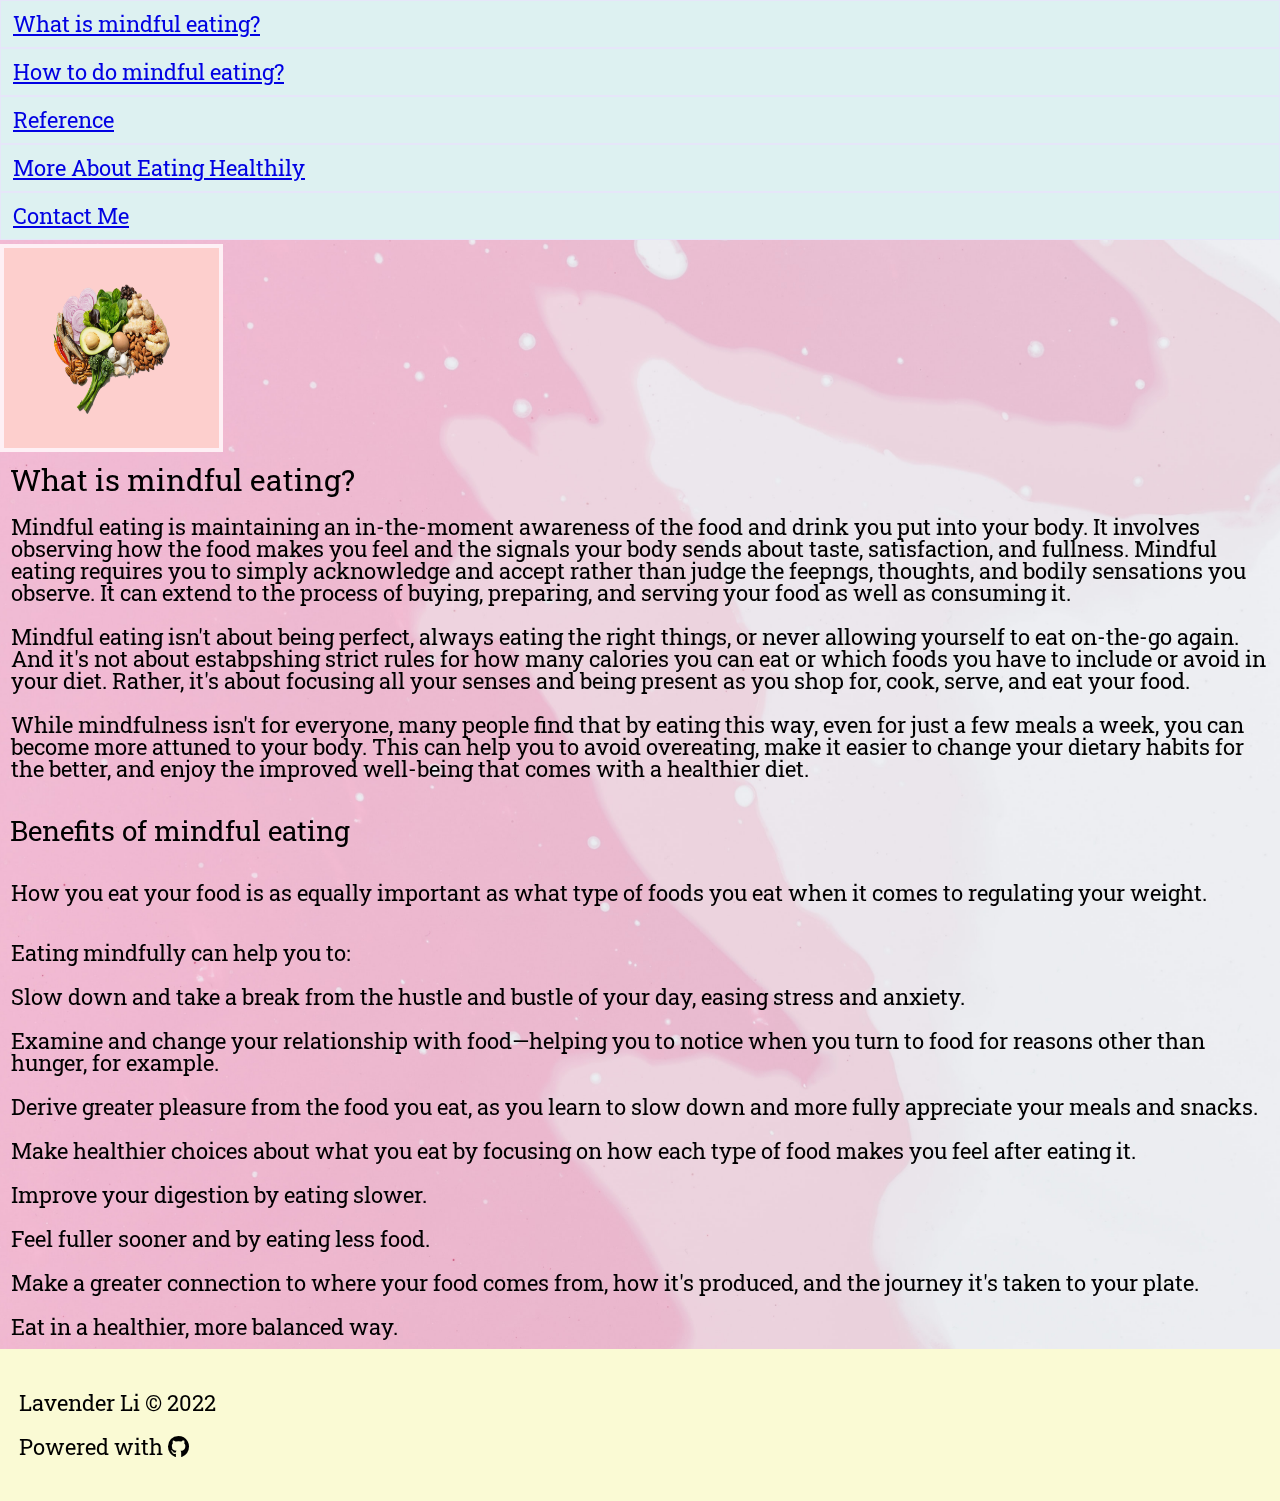
==== index.html @ c0e1af07 "1st version without contact form, extra credit, analytics" ====
<!DOCTYPE html>
<!-- You do not need to make any changes to this file, but
	you should still review the tags to make sure that you
	are famipar with them. -->

<html lang="en">
<!-- All of the meta data for the page belongs in the header tag -->

<head>
	<meta charset="UTF-8">
	<meta name="viewport" content="width=device-width, initial-scale=1.0">
	<!-- pnk to the favicon image -->
	<link rel="icon" href="images/dish.png">
	<!-- pnk to the reset file -->
	<link rel="stylesheet" href="css/html5reset.css">
	<link rel="stylesheet" href="css/style.css">
	<link href='https://fonts.googleapis.com/css?family=Roboto Slab' rel='stylesheet'>
	<link rel="stylesheet" href="https://cdnjs.cloudflare.com/ajax/libs/font-awesome/6.1.1/css/all.min.css">
	<title>Mindful Eating</title>
</head>

<body>
	<header>
		<nav>
			<ul>
				<!-- Since I am on the index file I added class = action to the pnk to index. -->
				<li><a href="index.html">What is mindful eating?</a></li>
				<li><a href="exercise.html">How to do mindful eating?</a></li>
				<li><a href="reference.html">Reference</a></li>
				<li><a href="about.html">More About Eating Healthily</a></li>
				<li><a href="form.html">Contact Me</a></li>
			</ul>
		</nav>
	</header>
	<main>
		<img class='cover-img' src='images/main.png'
			alt='fruits and vegetables in the shape of a brain with pink background'>
		<h1 class='Definition'>What is mindful eating?</h1>
		<p>Mindful eating is maintaining an in-the-moment awareness of the food and drink you put into your body. It
			involves observing how the food makes you feel and the signals your body sends about taste, satisfaction,
			and fullness. Mindful eating requires you to simply acknowledge and accept rather than judge the feepngs,
			thoughts, and bodily sensations you observe. It can extend to the process of buying, preparing, and serving
			your food as well as consuming it.</p>
		<p>Mindful eating isn't about being perfect, always eating the right things, or never allowing yourself to eat
			on-the-go again. And it's not about estabpshing strict rules for how many calories you can eat or which
			foods you have to include or avoid in your diet. Rather, it's about focusing all your senses and being
			present as you shop for, cook, serve, and eat your food.</p>
		<p>While mindfulness isn't for everyone, many people find that by eating this way, even for just a few meals a
			week, you can become more attuned to your body. This can help you to avoid overeating, make it easier to
			change your dietary habits for the better, and enjoy the improved well-being that comes with a healthier
			diet.</p>
		<br>
		<h2 class='benefits'>Benefits of mindful eating</h2>
		<br>
		<p>How you eat your food is as equally important as what type of foods you eat when it comes to regulating your
			weight. </p>
		<br>
		<p>Eating mindfully can help you to:</p>
		<p>Slow down and take a break from the hustle and bustle of your day, easing stress and anxiety.</p>
		<p>Examine and change your relationship with food—helping you to notice when you turn to food for reasons other
			than hunger, for example.</p>
		<p>Derive greater pleasure from the food you eat, as you learn to slow down and more fully appreciate your meals
			and snacks.</p>
		<p>Make healthier choices about what you eat by focusing on how each type of food makes you feel after eating
			it.</p>
		<p>Improve your digestion by eating slower.</p>
		<p>Feel fuller sooner and by eating less food.</p>
		<p>Make a greater connection to where your food comes from, how it's produced, and the journey it's taken to
			your plate.</p>
		<p>Eat in a healthier, more balanced way.</p>

	</main>
	<!-- Footer is a sematic tag page that aids readability -->
	<footer>
		<p>Lavender Li &copy; 2022</p>
		<p>Powered with <i class="fab fa-github"></i></p>
	</footer>
</body>

</html>
---- css/style.css ----
html {
	background-image: url(../images/pink-background.jpg);
	filter: grayscale(5%);
	background-position: center;
	background-size: cover;
	background-repeat: no-repeat;
	-webkit-background-size: cover;
	-moz-background-size: cover;
	-o-background-size: cover;
	background-size: cover;
}

/* @media screen and (max-width: 1024px) { /* Specific to this particular image */
/*
  img.bg {
    left: 50%;
    margin-left: -512px; // 50%
  }
}
*/

h1 {
    font-size: 30px;
    margin: 10px;
    font-family: 'Roboto Slab', sans-serif;
    /* padding: 1.8em; */
}

h2 {
    font-size: 28px;
    margin: 10px;
    font-family: 'Roboto Slab', sans-serif;
    
}

h3 {
    font-size: 26px;
     margin: 10px;
    font-family: 'Roboto Slab', sans-serif;
    padding: 1em 1em 1em 0.5em;
}

p {
    font-size: 22px;
    font-family: 'Roboto Slab', sans-serif;
    padding: 0.5em;
}

a {
    font-size: 22px;
    font-family: 'Roboto Slab', sans-serif;
}

li {
    font-size: 20px;
    font-family: 'Roboto Slab', sans-serif;
}

nav li {
    background-color: rgb(220, 241, 241);
    font-family: 'Roboto Slab', sans-serif;
    padding: 12px;
    border: 1px solid lavender;
}

.current-page {
    background-color: rgb(220, 241, 241);
    font-weight: bold;
    border: 1px solid lavender;
}

footer {
    background-color: lightgoldenrodyellow;
    padding: 32px 8px;
}

/* Add style to your images focusing on the box model. */

.gallery {
    box-sizing: border-box;
}

img {
    display: inline-block;
    border: 4px solid lavenderblush;
    height: 200px;
    margin-top: 4px;
    padding: 30px auto;
    text-align: center;
    width: 215px;
}

@media screen and (prefers-reduced-motion: no-preference) { 
	.cover-img {
		animation: drop-in 2000ms;
		an
	}
	@keyframes drop-in {
		from {
		  transform:
			rotate(-30deg) translateY(-100%);
			opacity: 0;
		}
		to {
		  transform:
			rotate(0deg) translateY(0%);
			opacity: 1;
		}
	}
}

ul {
    list-style-type: circle;
}

/* Add a hover style to your images */

img:hover {
    border: dashed lightblue;
}

img:nth-child(3n+0):hover {
    border: dashed purple;
}

.current-page a {
    color: pink;
}

input {
    width: 100%;
    padding: 12px 20px;
    margin: 8px 0;
    display: inline-block;
    border: 1px solid #ccc;
    box-sizing: border-box;
}

input[type=submit] {
    background-color: #38803C;
    color: white;
    padding: 14px 20px;
    margin: 8px 0;
    border: none;
    cursor: pointer;
    width: 100%;
}

form {
    text-align: center;
    line-height: 30px;
    height: 80%;
    overflow: auto;
}

label {
    font-size: 18px;
    font-family: 'Yantramanav', sans-serif;
    margin: 2em 2em 2em 2em;
}

@media only screen and (max-width: 900px) {
	html {
		background-image: url(../images/pink-background.jpg);
		filter: grayscale(5%);
		background-position: center;
		background-size: cover;
		background-repeat: no-repeat;
		-webkit-background-size: cover;
		-moz-background-size: cover;
		-o-background-size: cover;
		background-size: cover;
	}
	
}
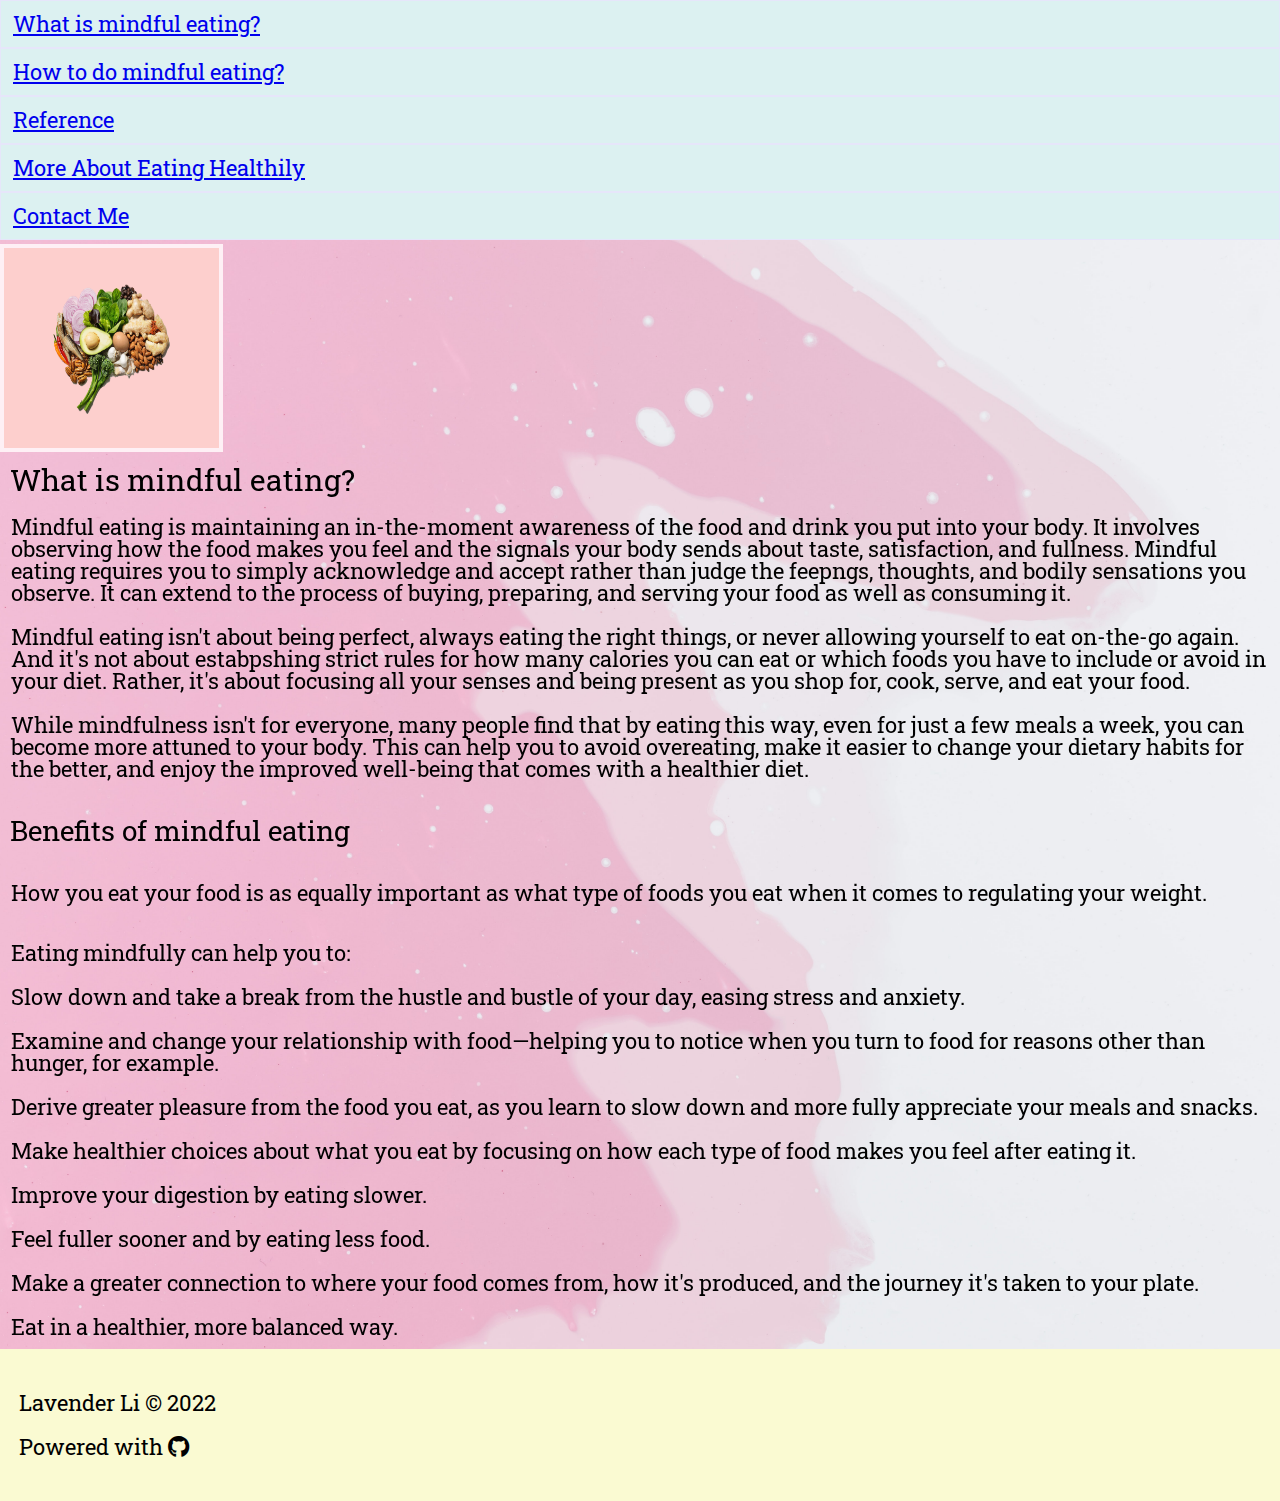
==== commit e35a907c: "add google analytics" ====
--- a/index.html
+++ b/index.html
@@ -16,6 +16,15 @@
 	<link rel="stylesheet" href="css/style.css">
 	<link href='https://fonts.googleapis.com/css?family=Roboto Slab' rel='stylesheet'>
 	<link rel="stylesheet" href="https://cdnjs.cloudflare.com/ajax/libs/font-awesome/6.1.1/css/all.min.css">
+	<!-- Global site tag (gtag.js) - Google Analytics -->
+	<script async src="https://www.googletagmanager.com/gtag/js?id=G-8NJPXPBWB9"></script>
+	<script>
+	  window.dataLayer = window.dataLayer || [];
+	  function gtag(){dataLayer.push(arguments);}
+	  gtag('js', new Date());
+	
+	  gtag('config', 'G-8NJPXPBWB9');
+	</script>
 	<title>Mindful Eating</title>
 </head>
 
--- a/css/style.css
+++ b/css/style.css
@@ -1,4 +1,4 @@
-html {
+main {
 	background-image: url(../images/pink-background.jpg);
 	filter: grayscale(5%);
 	background-position: center;
@@ -21,21 +21,21 @@
 
 h1 {
     font-size: 30px;
-    margin: 10px;
+    padding: 10px;
     font-family: 'Roboto Slab', sans-serif;
     /* padding: 1.8em; */
 }
 
 h2 {
     font-size: 28px;
-    margin: 10px;
+    padding: 10px;
     font-family: 'Roboto Slab', sans-serif;
     
 }
 
 h3 {
     font-size: 26px;
-     margin: 10px;
+    padding: 10px;
     font-family: 'Roboto Slab', sans-serif;
     padding: 1em 1em 1em 0.5em;
 }
@@ -127,40 +127,127 @@
     color: pink;
 }
 
-input {
-    width: 100%;
-    padding: 12px 20px;
-    margin: 8px 0;
-    display: inline-block;
-    border: 1px solid #ccc;
-    box-sizing: border-box;
-}
-
-input[type=submit] {
-    background-color: #38803C;
-    color: white;
-    padding: 14px 20px;
-    margin: 8px 0;
-    border: none;
-    cursor: pointer;
-    width: 100%;
-}
-
-form {
-    text-align: center;
-    line-height: 30px;
-    height: 80%;
-    overflow: auto;
-}
-
-label {
-    font-size: 18px;
-    font-family: 'Yantramanav', sans-serif;
-    margin: 2em 2em 2em 2em;
-}
+/* Form Style */
+
+.form-page {
+	background-image: none;
+	background-color: #FFC0CB;
+}
+
+#title-Tag-Line {
+  font-size: 20px;
+}
+
+/* form animation starts */
+.form {
+  background: #fff;
+  box-shadow: 0 30px 60px 0 rgba(90, 116, 148, 0.4);
+  border-radius: 5px;
+  max-width: 480px;
+  margin-left: auto;
+  margin-right: auto;
+  padding-top: 5px;
+  padding-bottom: 5px;
+  left: 0;
+  right: 0;
+  position: absolute;
+  border-top: 5px solid #0e3721;
+  animation: bounce 1.5s infinite;
+}
+::-webkit-input-placeholder {
+  font-size: 1.3em;
+}
+
+.title{
+  display: block;
+  font-family: 'Roboto Slab', sans-serif;
+  margin: 10px auto 5px;
+  width: 300px;
+}
+.termsConditions{
+  margin: 0 auto 5px 80px;
+}
+
+.pageTitle{
+  font-size: 2em;
+  font-weight: bold;
+}
+.secondaryTitle{
+  color: grey;
+}
+
+.name {
+  background-color: #ebebeb;
+  color: white;
+}
+.name:hover {
+  border-bottom: 5px solid #0e3721;
+  height: 30px;
+  width: 380px;
+  transition: ease 0.5s;
+}
+
+.email {
+  background-color: #ebebeb;
+  height: 2em;
+}
+
+.email:hover {
+  border-bottom: 5px solid #0e3721;
+  height: 30px;
+  width: 380px;
+  transition: ease 0.5s;
+}
+
+.message {
+  background-color: #ebebeb;
+  overflow: hidden;
+  height: 10rem;
+}
+
+.message:hover {
+  border-bottom: 5px solid #0e3721;
+  height: 12em;
+  width: 380px;
+  transition: ease 0.5s;
+}
+
+.formEntry {
+  display: block;
+  margin: 30px auto;
+  /* min-width: 300px; */
+  padding: 10px;
+  border-radius: 2px;
+  border: none;
+  transition: all 0.5s ease 0s;
+}
+
+.submit {
+  width: 200px;
+  color: white;
+  background-color: #0e3721;
+  font-size: 20px;
+}
+
+.submit:hover {
+  box-shadow: 15px 15px 15px 5px rgba(78, 72, 77, 0.219);
+  transform: translateY(-3px);
+  width: 300px;
+  border-top: 5px solid #0e3750;
+  border-radius: 0%;
+}
+
+@keyframes bounce {
+  0% {
+    tranform: translate(0, 4px);
+  }
+  50% {
+    transform: translate(0, 8px);
+  }
+} 
 
 @media only screen and (max-width: 900px) {
-	html {
+	main {
 		background-image: url(../images/pink-background.jpg);
 		filter: grayscale(5%);
 		background-position: center;
@@ -171,5 +258,14 @@
 		-o-background-size: cover;
 		background-size: cover;
 	}
+	.formEntry {
+	  display: block;
+	  margin: 30px auto;
+/* 	  min-width: 300px; */
+	  padding: 10px;
+	  border-radius: 2px;
+	  border: none;
+	  transition: all 0.5s ease 0s;
+	}
 	
 }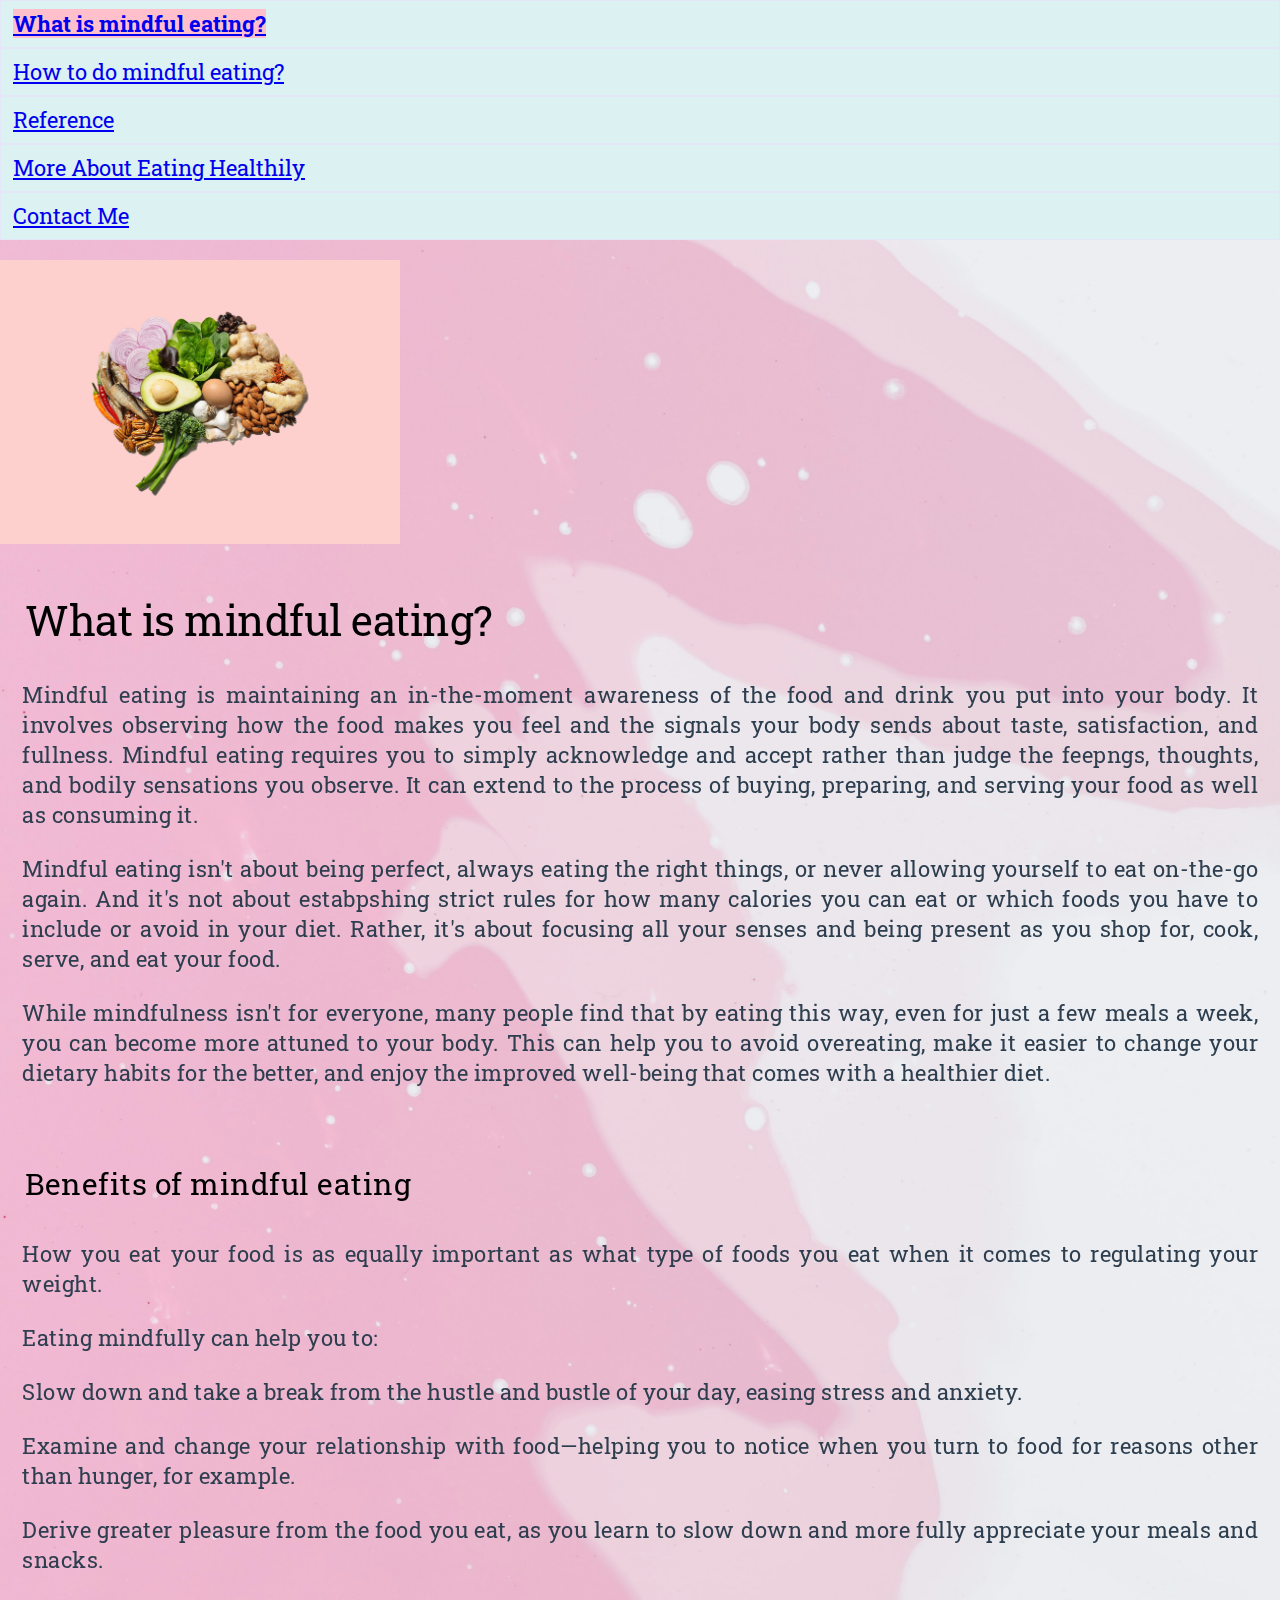
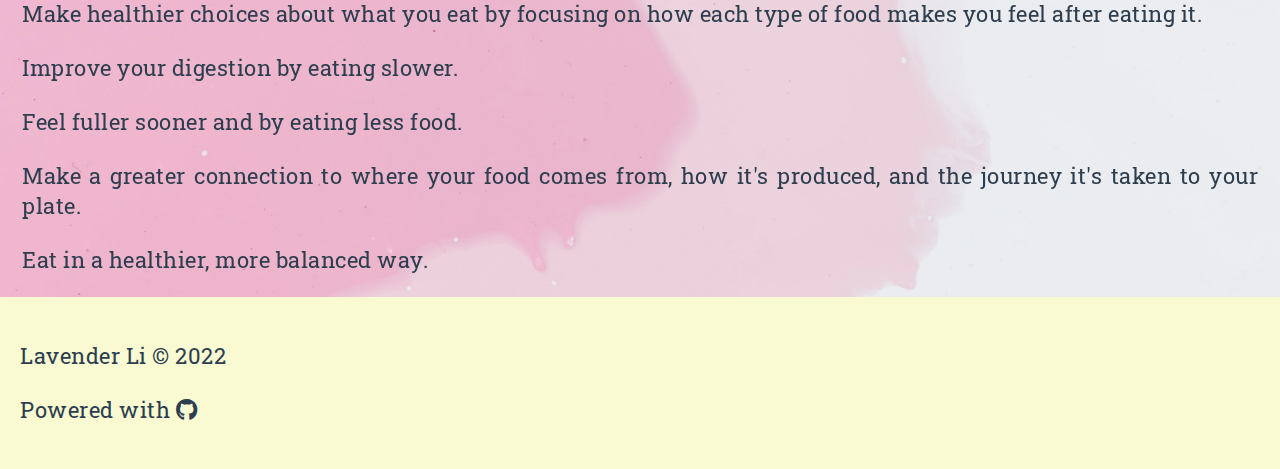
==== commit 08a91a99: "add challenge, fix comments" ====
--- a/index.html
+++ b/index.html
@@ -7,6 +7,15 @@
 <!-- All of the meta data for the page belongs in the header tag -->
 
 <head>
+	<!-- Global site tag (gtag.js) - Google Analytics -->
+	<script async src="https://www.googletagmanager.com/gtag/js?id=G-8NJPXPBWB9"></script>
+	<script>
+	  window.dataLayer = window.dataLayer || [];
+	  function gtag(){dataLayer.push(arguments);}
+	  gtag('js', new Date());
+	
+	  gtag('config', 'G-8NJPXPBWB9');
+	</script>
 	<meta charset="UTF-8">
 	<meta name="viewport" content="width=device-width, initial-scale=1.0">
 	<!-- pnk to the favicon image -->
@@ -16,15 +25,6 @@
 	<link rel="stylesheet" href="css/style.css">
 	<link href='https://fonts.googleapis.com/css?family=Roboto Slab' rel='stylesheet'>
 	<link rel="stylesheet" href="https://cdnjs.cloudflare.com/ajax/libs/font-awesome/6.1.1/css/all.min.css">
-	<!-- Global site tag (gtag.js) - Google Analytics -->
-	<script async src="https://www.googletagmanager.com/gtag/js?id=G-8NJPXPBWB9"></script>
-	<script>
-	  window.dataLayer = window.dataLayer || [];
-	  function gtag(){dataLayer.push(arguments);}
-	  gtag('js', new Date());
-	
-	  gtag('config', 'G-8NJPXPBWB9');
-	</script>
 	<title>Mindful Eating</title>
 </head>
 
@@ -33,7 +33,7 @@
 		<nav>
 			<ul>
 				<!-- Since I am on the index file I added class = action to the pnk to index. -->
-				<li><a href="index.html">What is mindful eating?</a></li>
+				<li><a href="index.html" class="current-page">What is mindful eating?</a></li>
 				<li><a href="exercise.html">How to do mindful eating?</a></li>
 				<li><a href="reference.html">Reference</a></li>
 				<li><a href="about.html">More About Eating Healthily</a></li>
@@ -42,8 +42,11 @@
 		</nav>
 	</header>
 	<main>
+		<div class="cover">
 		<img class='cover-img' src='images/main.png'
 			alt='fruits and vegetables in the shape of a brain with pink background'>
+			</div>
+			<div class="text">
 		<h1 class='Definition'>What is mindful eating?</h1>
 		<p>Mindful eating is maintaining an in-the-moment awareness of the food and drink you put into your body. It
 			involves observing how the food makes you feel and the signals your body sends about taste, satisfaction,
@@ -58,12 +61,9 @@
 			week, you can become more attuned to your body. This can help you to avoid overeating, make it easier to
 			change your dietary habits for the better, and enjoy the improved well-being that comes with a healthier
 			diet.</p>
-		<br>
 		<h2 class='benefits'>Benefits of mindful eating</h2>
-		<br>
 		<p>How you eat your food is as equally important as what type of foods you eat when it comes to regulating your
 			weight. </p>
-		<br>
 		<p>Eating mindfully can help you to:</p>
 		<p>Slow down and take a break from the hustle and bustle of your day, easing stress and anxiety.</p>
 		<p>Examine and change your relationship with food—helping you to notice when you turn to food for reasons other
@@ -77,7 +77,7 @@
 		<p>Make a greater connection to where your food comes from, how it's produced, and the journey it's taken to
 			your plate.</p>
 		<p>Eat in a healthier, more balanced way.</p>
-
+</div>
 	</main>
 	<!-- Footer is a sematic tag page that aids readability -->
 	<footer>
--- a/css/style.css
+++ b/css/style.css
@@ -10,40 +10,49 @@
 	background-size: cover;
 }
 
-/* @media screen and (max-width: 1024px) { /* Specific to this particular image */
-/*
-  img.bg {
-    left: 50%;
-    margin-left: -512px; // 50%
-  }
-}
-*/
-
 h1 {
+    font-size: 42px;
+	line-height: 1.1;
+	font-weight: 400;
+    padding: 2.5rem 12px 0rem 15px;
+    font-family: 'Roboto Slab', sans-serif;
+    letter-spacing: -.5px;
+	margin-bottom: 1.5rem;
+	word-break: break-word;
+}
+
+h2 {
     font-size: 30px;
-    padding: 10px;
-    font-family: 'Roboto Slab', sans-serif;
-    /* padding: 1.8em; */
-}
-
-h2 {
-    font-size: 28px;
-    padding: 10px;
-    font-family: 'Roboto Slab', sans-serif;
-    
+    padding: 5px 12px 12px 15px;
+    font-family: 'Roboto Slab', sans-serif;
+    margin: 4rem 0 1rem;
+	letter-spacing: .5px;
 }
 
 h3 {
-    font-size: 26px;
-    padding: 10px;
-    font-family: 'Roboto Slab', sans-serif;
-    padding: 1em 1em 1em 0.5em;
+    font-size: 25px;
+    padding: 5px 12px 20px 5px;
+	margin: 2rem 0 1rem;
+	letter-spacing: .5px;
+    font-family: 'Roboto Slab', sans-serif;
 }
 
 p {
     font-size: 22px;
     font-family: 'Roboto Slab', sans-serif;
-    padding: 0.5em;
+    padding: 12px;
+	color: #2c3e50;
+	line-height: 30px;
+	text-align: justify;
+	letter-spacing: 0.5px;
+}
+
+strong, b {
+    font-weight: 700;
+}
+
+em {
+	font-style: italic;
 }
 
 a {
@@ -63,10 +72,14 @@
     border: 1px solid lavender;
 }
 
+.list-group {
+	padding-bottom: 3rem;
+}
+
 .current-page {
-    background-color: rgb(220, 241, 241);
+    background-color: #FFC0CB;
     font-weight: bold;
-    border: 1px solid lavender;
+    /* border: 2px dashed #800080; */
 }
 
 footer {
@@ -74,20 +87,105 @@
     padding: 32px 8px;
 }
 
+            
+.eater-types {
+ line-height: 1.5em;
+  padding: 0 0 15px 0; 
+}
+
+.eater-type {
+	padding: 3px 0 2px 25px;
+	color: #2c3e50;
+    line-height: 30px;
+    text-align: justify;
+    letter-spacing: 1px;
+}
+
 /* Add style to your images focusing on the box model. */
 
 .gallery {
     box-sizing: border-box;
 }
 
-img {
-    display: inline-block;
+.grid {
+/*    display: inline-block; */
     border: 4px solid lavenderblush;
-    height: 200px;
-    margin-top: 4px;
+	/* max-width: 100%; */
+	/* height: auto */
     padding: 30px auto;
     text-align: center;
-    width: 215px;
+	object-fit: cover;
+	width: 100%;
+	max-height: 100%;
+}
+
+/* grid display */
+.grid-container {
+	display: grid;
+	/* grid-template-columns: auto auto auto;
+	grid-template-rows: auto; */
+	align-items: center;
+	grid-template-columns: repeat(auto-fit, minmax(300px, 1fr));
+	/* grid-template-columns: repeat(4, 1fr); */
+}
+
+/* flex display */
+.flex-container {
+  /* Arrange children using flexbox */
+  display: flex;
+  /* ALlow images to display on multiple lines rather than a single line */
+  flex-wrap: wrap;
+  /* Container should take up only 90% of the browser, leave 5% space on each side */
+  width: 90%;
+  /* Center container */
+  margin: 0 auto;
+  align-items: center;
+	justify-content: center;
+}
+.flex {
+  /* images display inline by default and act like text. We want them to act like divs, so display block */
+  display: flex;
+  /* our width setting for mobile, one image per line */
+  flex-basis: 100%;
+  min-width: 100px;
+  height: auto;
+  /* provide some space between our images */
+  margin: 10px;
+	border: 3px dashed #ADD8E6;
+	box-shadow: 3px 3px 8px 0px rgba(194, 156, 192, 1.0); 
+  /* ensure padding doesn't cause images to wrap, it should be within the width rather than in addition */
+	box-sizing: border-box;
+}
+
+@media only screen and (min-width: 640px) {
+  .flex {
+    flex-basis: 50%;
+  }
+}
+
+/* three images per line when browser width exceeds 960px */
+@media only screen and (min-width: 960px) {
+  .flex {
+    flex-basis: 33.333%;
+  }
+}
+
+/* four images per line when browser width exceeds 1280px */
+@media only screen and (min-width: 1280px) {
+  .flex {
+    flex-basis: 25%;
+  }
+}
+
+/* five images per line when browser width exceeds 1600px */
+@media only screen and (min-width: 1600px) {
+  .flex {
+    flex-basis: 20%;
+  }
+}
+
+.text {
+	padding: 10px;
 }
 
 @media screen and (prefers-reduced-motion: no-preference) { 
@@ -113,14 +211,21 @@
     list-style-type: circle;
 }
 
+.cover {
+	padding: 20px 0 0 0;
+}
+.cover-img {
+	max-width: 400px;
+}
+
 /* Add a hover style to your images */
 
 img:hover {
-    border: dashed lightblue;
+    border: 4px dashed lightblue;
 }
 
 img:nth-child(3n+0):hover {
-    border: dashed purple;
+    border: 4px dashed purple;
 }
 
 .current-page a {
@@ -246,7 +351,7 @@
   }
 } 
 
-@media only screen and (max-width: 900px) {
+@media only screen and (max-width: 800px) {
 	main {
 		background-image: url(../images/pink-background.jpg);
 		filter: grayscale(5%);
@@ -267,5 +372,10 @@
 	  border: none;
 	  transition: all 0.5s ease 0s;
 	}
-	
+	/* flex display */
+	.flex-container {
+		display: flex;
+		/* flex-direction: column; */
+		flex-wrap: wrap;
+	}
 }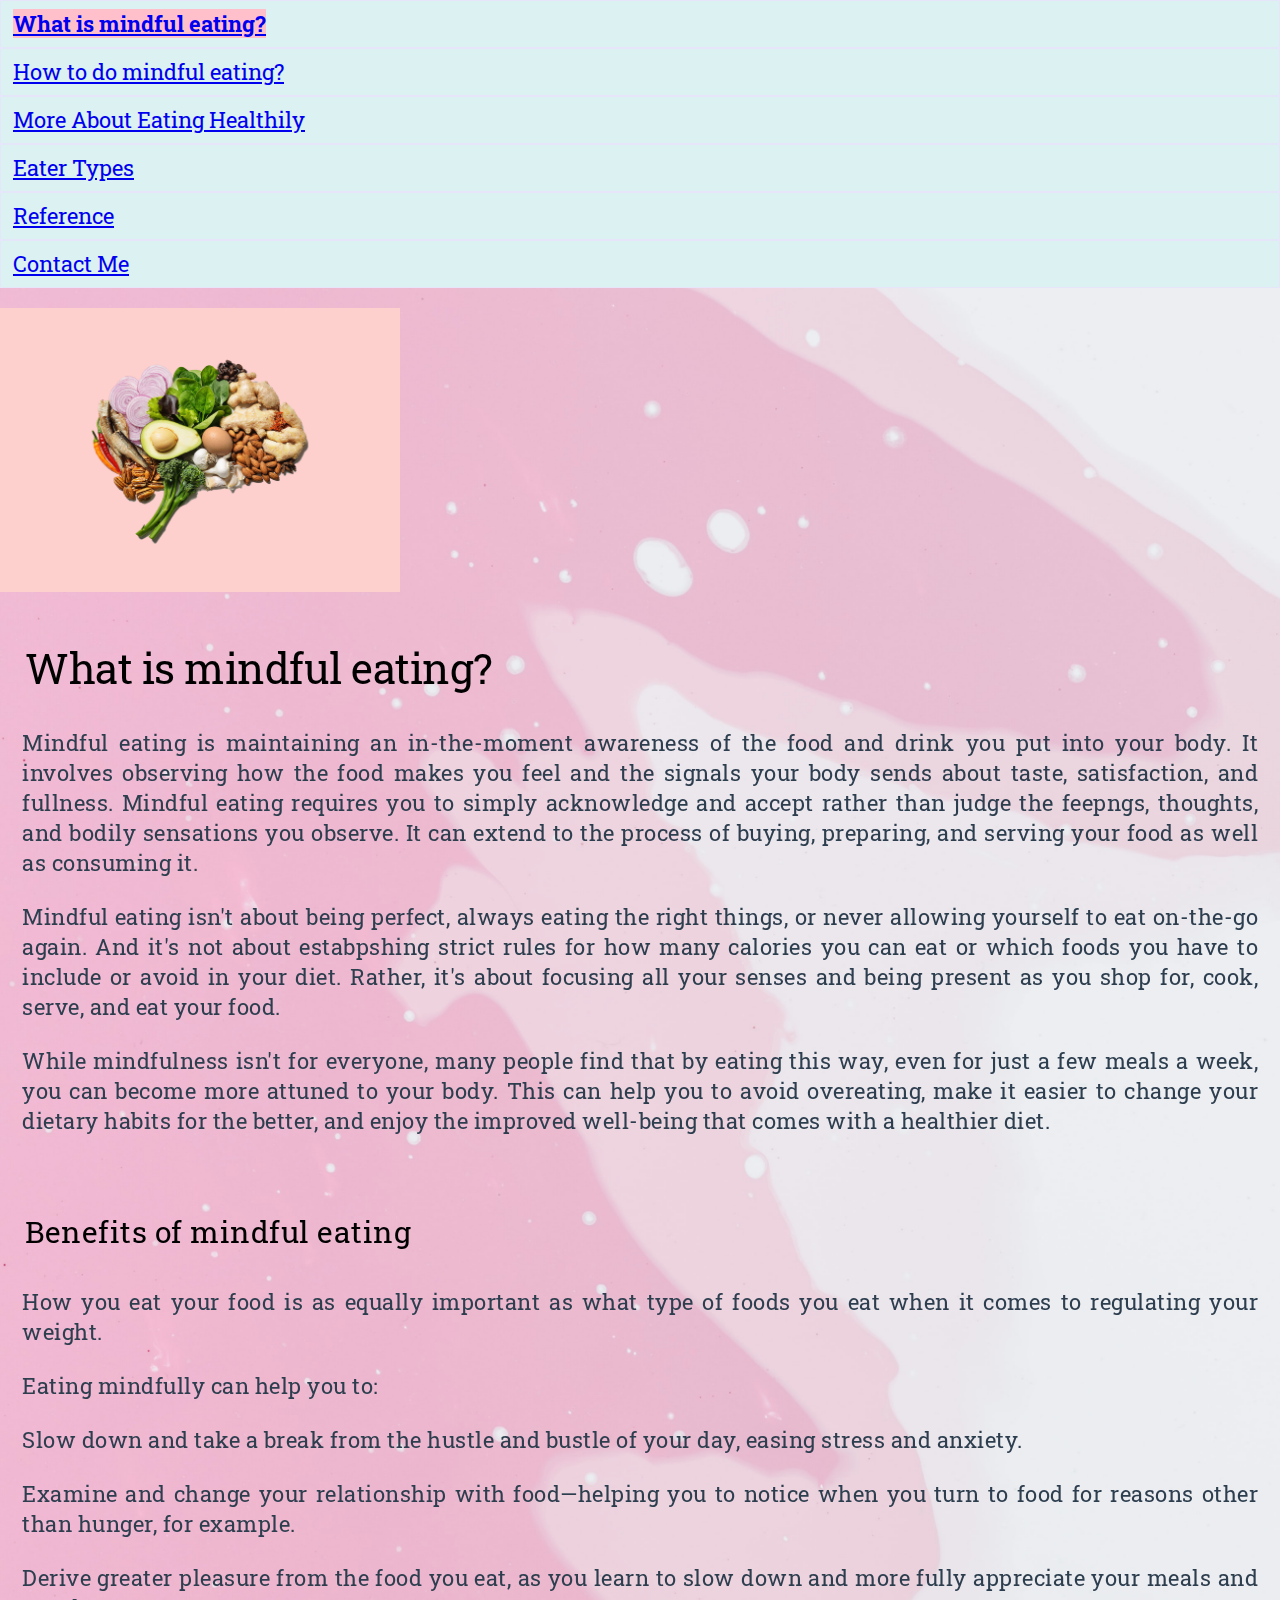
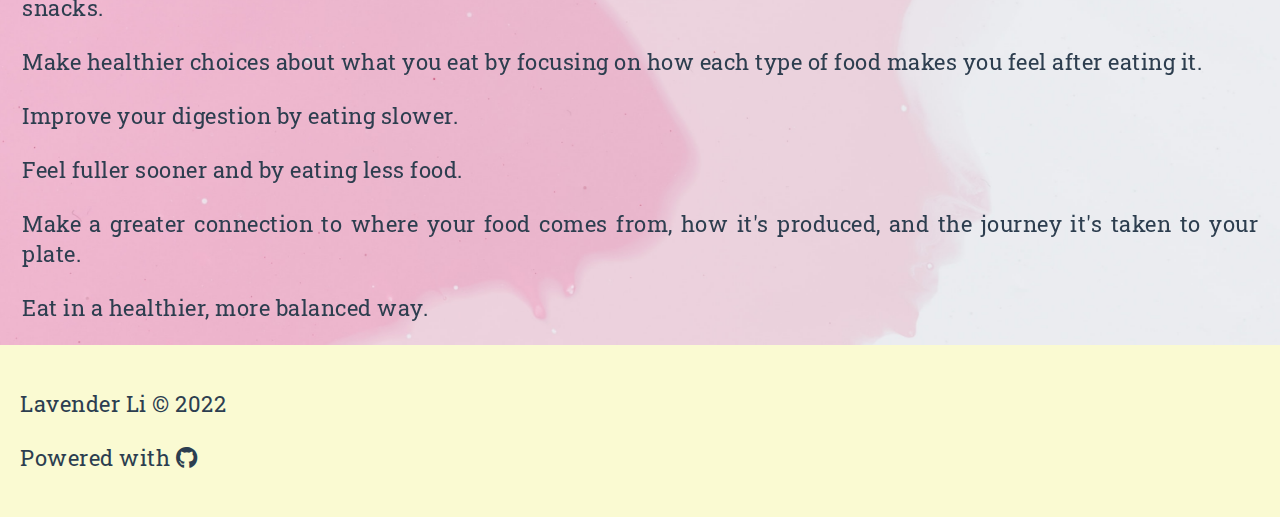
==== commit 9d304eef: "add bootstrap" ====
--- a/index.html
+++ b/index.html
@@ -35,8 +35,9 @@
 				<!-- Since I am on the index file I added class = action to the pnk to index. -->
 				<li><a href="index.html" class="current-page">What is mindful eating?</a></li>
 				<li><a href="exercise.html">How to do mindful eating?</a></li>
+				<li><a href="about.html">More About Eating Healthily</a></li>
+				<li><a href="boostrap.html">Eater Types</a></li>
 				<li><a href="reference.html">Reference</a></li>
-				<li><a href="about.html">More About Eating Healthily</a></li>
 				<li><a href="form.html">Contact Me</a></li>
 			</ul>
 		</nav>
--- a/css/style.css
+++ b/css/style.css
@@ -205,10 +205,6 @@
 			opacity: 1;
 		}
 	}
-}
-
-ul {
-    list-style-type: circle;
 }
 
 .cover {
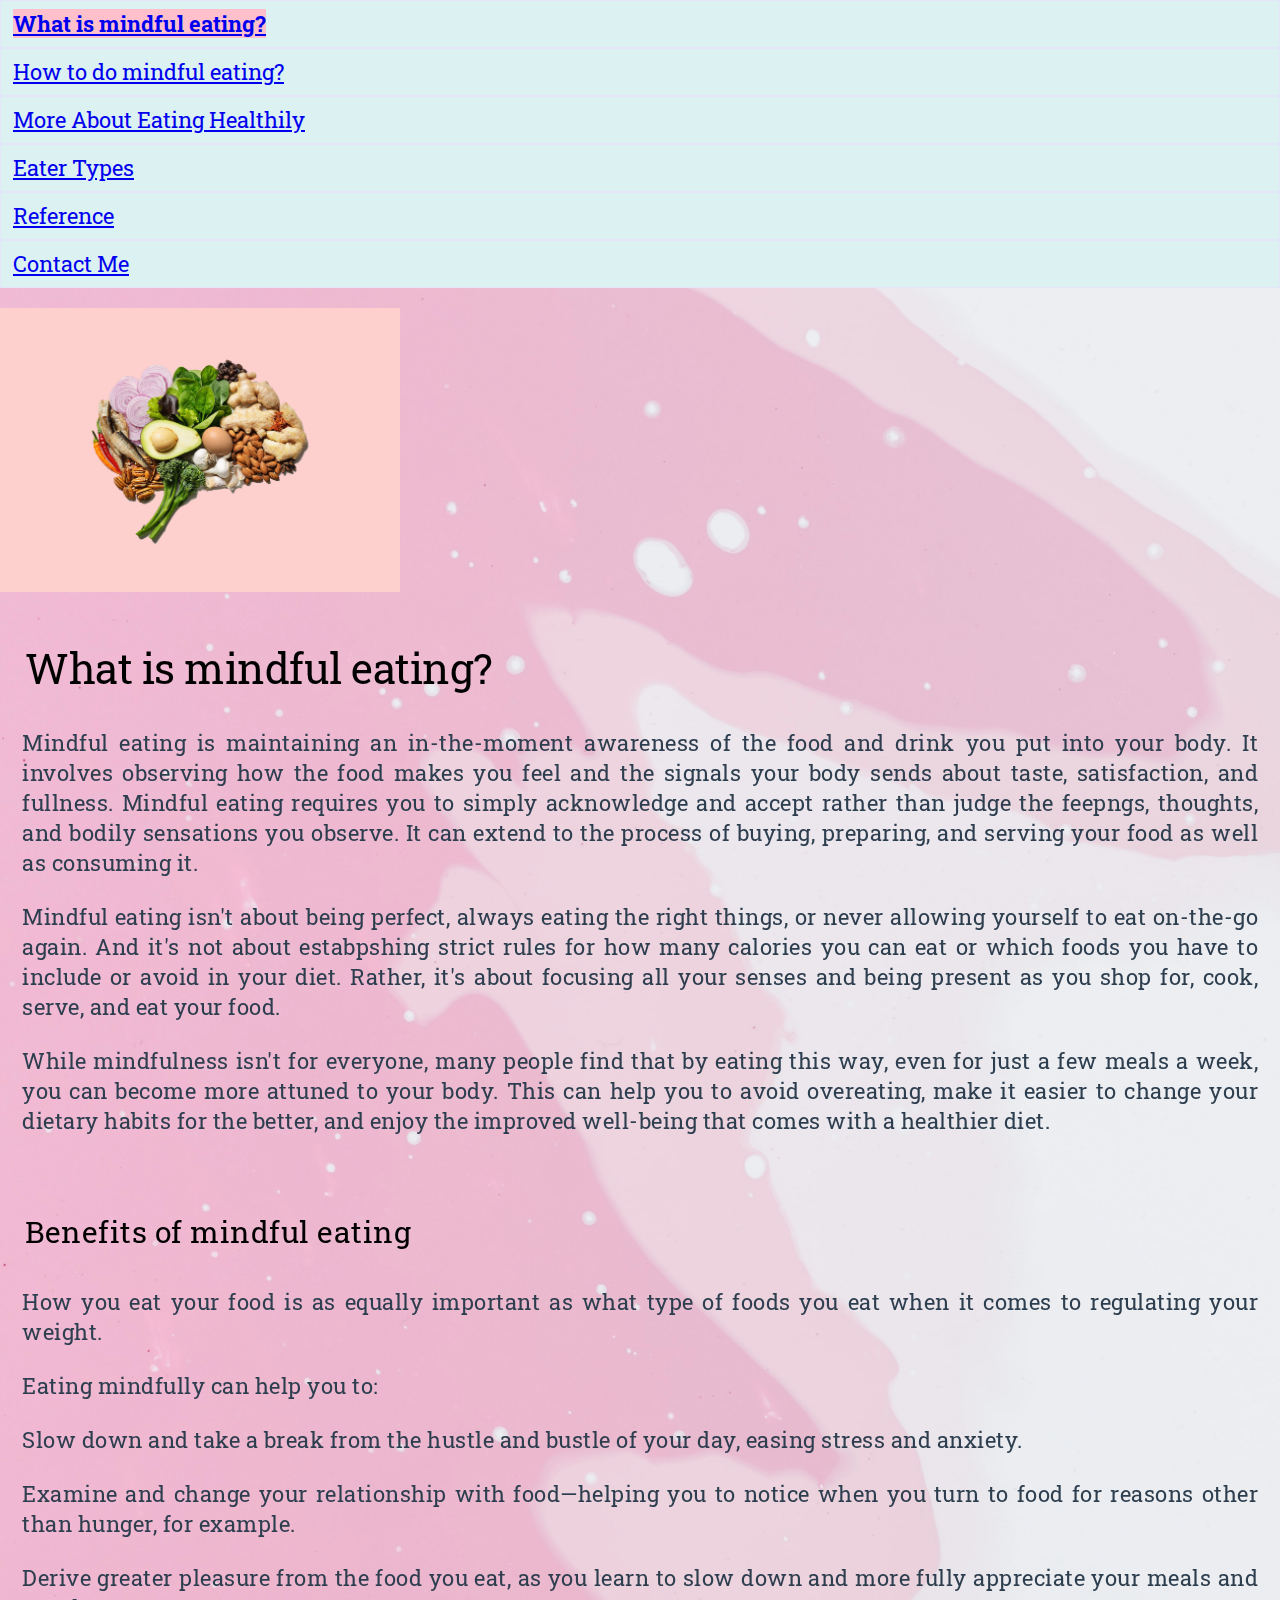
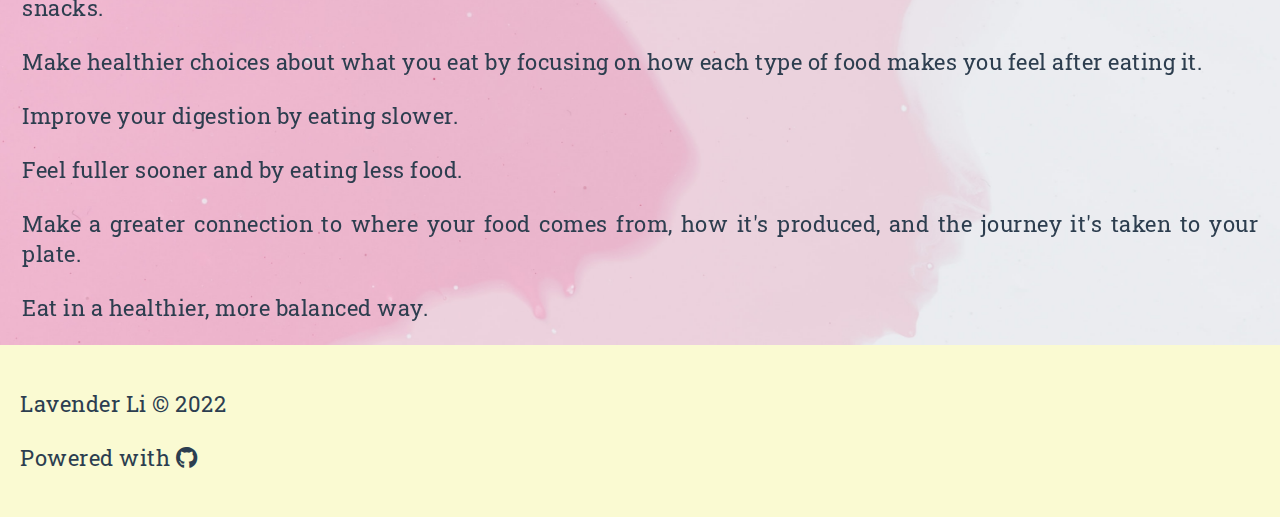
==== commit 7ef87ff8: "index.html valid" ====
--- a/index.html
+++ b/index.html
@@ -23,7 +23,7 @@
 	<!-- pnk to the reset file -->
 	<link rel="stylesheet" href="css/html5reset.css">
 	<link rel="stylesheet" href="css/style.css">
-	<link href='https://fonts.googleapis.com/css?family=Roboto Slab' rel='stylesheet'>
+	<link href='https://fonts.googleapis.com/css?family=Roboto+Slab' rel='stylesheet'>
 	<link rel="stylesheet" href="https://cdnjs.cloudflare.com/ajax/libs/font-awesome/6.1.1/css/all.min.css">
 	<title>Mindful Eating</title>
 </head>
--- a/css/style.css
+++ b/css/style.css
@@ -274,7 +274,7 @@
   font-weight: bold;
 }
 .secondaryTitle{
-  color: grey;
+  color: #2C3E50;
 }
 
 .name {
